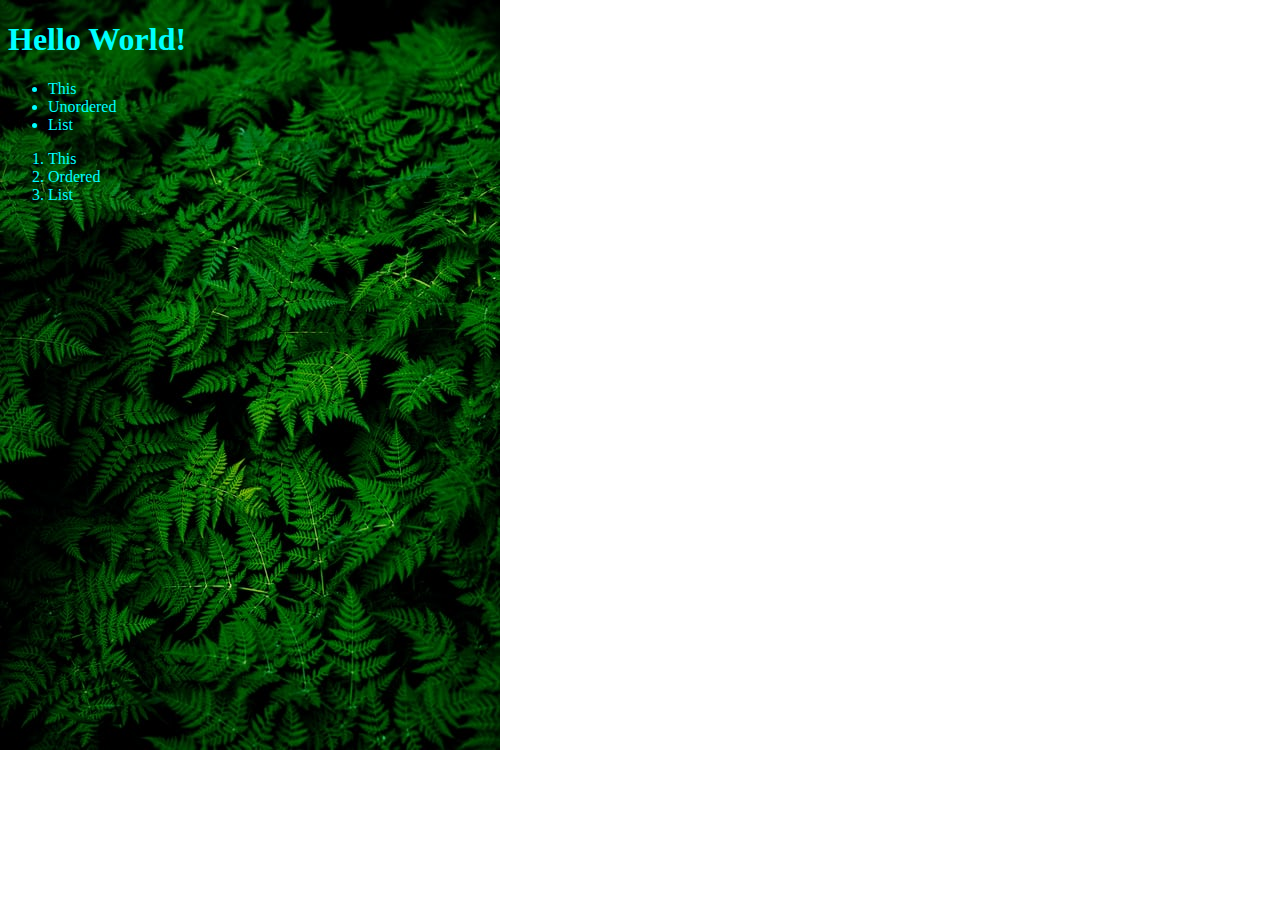
==== index.html @ fe387c79 "Change the file name from hello to index" ====
<!DOCTYPE html>
<html>
    <head>
        <title>
            My Webpage!
        </title>
        <link rel="stylesheet" type="text/css"  href="style.css">
    </head>
    <body>
        <div>
                <h1>Hello World! </h1> 
        </div>
        
        <ul id="unord">
            <li>This</li>
            <li>Unordered</li>
            <li>List</li>
        </ul>
        <ol id="ord">
            <li>This</li>
            <li>Ordered</li>
            <li>List</li>
        </ol>

    </body>
</html>
---- style.css ----
body {
    background-image: url("./pictures/green.jpg");
    background-repeat: no-repeat;
    color: aqua;
}
li {
   color: aqua;
}
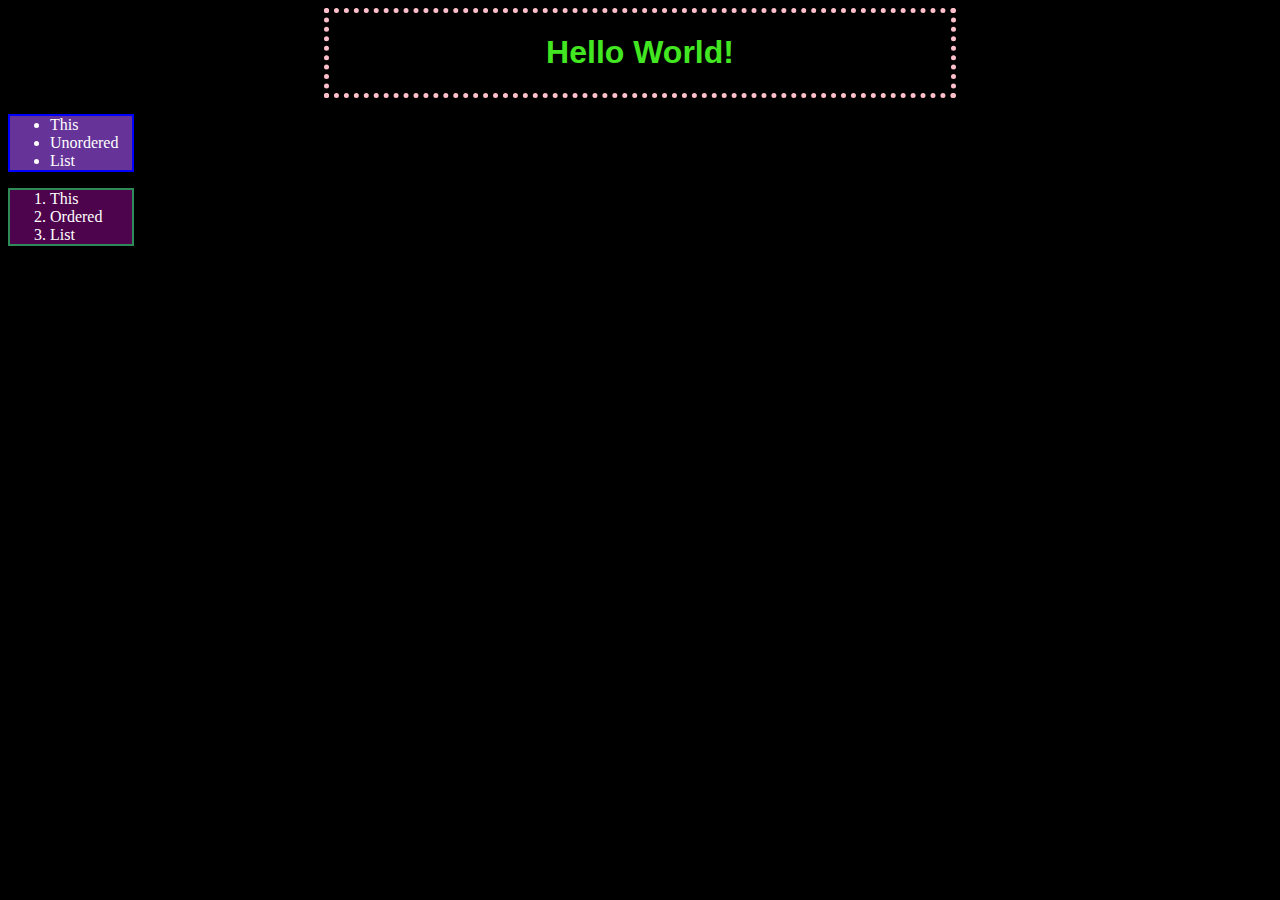
==== commit 004b8a08: "change refrence to style sheet" ====
--- a/index.html
+++ b/index.html
@@ -4,7 +4,7 @@
         <title>
             My Webpage!
         </title>
-        <link rel="stylesheet" type="text/css"  href="style.css">
+        <link rel="stylesheet" type="text/css"  href="./style.css">
     </head>
     <body>
         <div>
--- a/style.css
+++ b/style.css
@@ -1,8 +1,31 @@
 body {
-    background-image: url("./pictures/green.jpg");
+    background-color: black;
     background-repeat: no-repeat;
     color: aqua;
+    
 }
-li {
-   color: aqua;
+div {
+    text-align: center;
+    margin: 0% 25% 0% 25%;
+    color:  rgb(66, 231, 34);
+    font-family: Arial, sans-serif;
+    font-weight: bold;
+    border:5px dotted pink;
+}
+
+li{
+    color: white;
+}
+
+#unord{
+    border: 2px solid blue;
+    margin-right: 90%;
+    background-color: rebeccapurple;
+    
+}
+
+#ord{
+    border: 2px solid seagreen;
+    margin-right: 90%;
+    background-color:rgb(77, 4, 77);
 }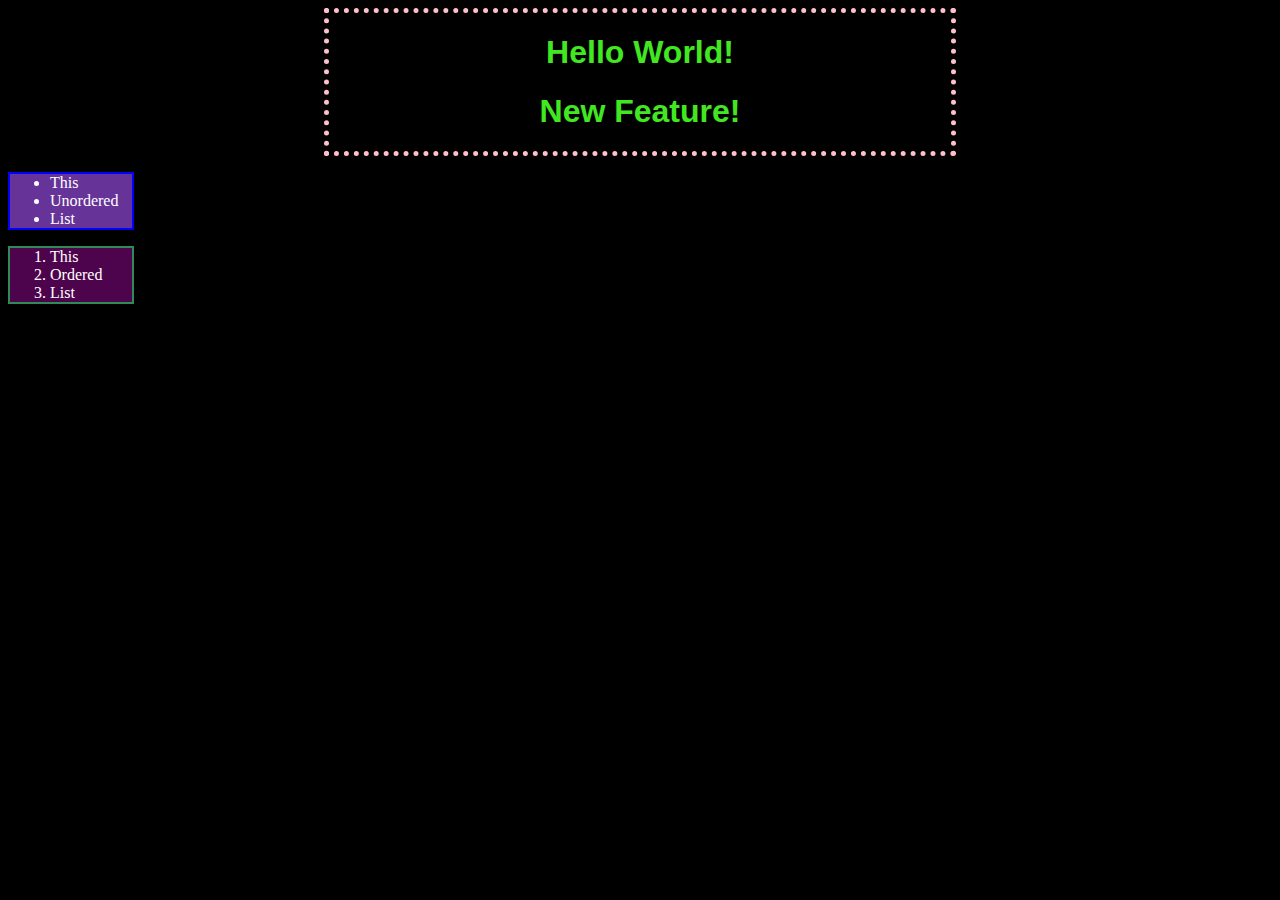
==== commit 6066522f: "New Feature" ====
--- a/index.html
+++ b/index.html
@@ -8,7 +8,8 @@
     </head>
     <body>
         <div>
-                <h1>Hello World! </h1> 
+                <h1>Hello World!</h1> 
+                <h1>New Feature!</h1>
         </div>
         
         <ul id="unord">
